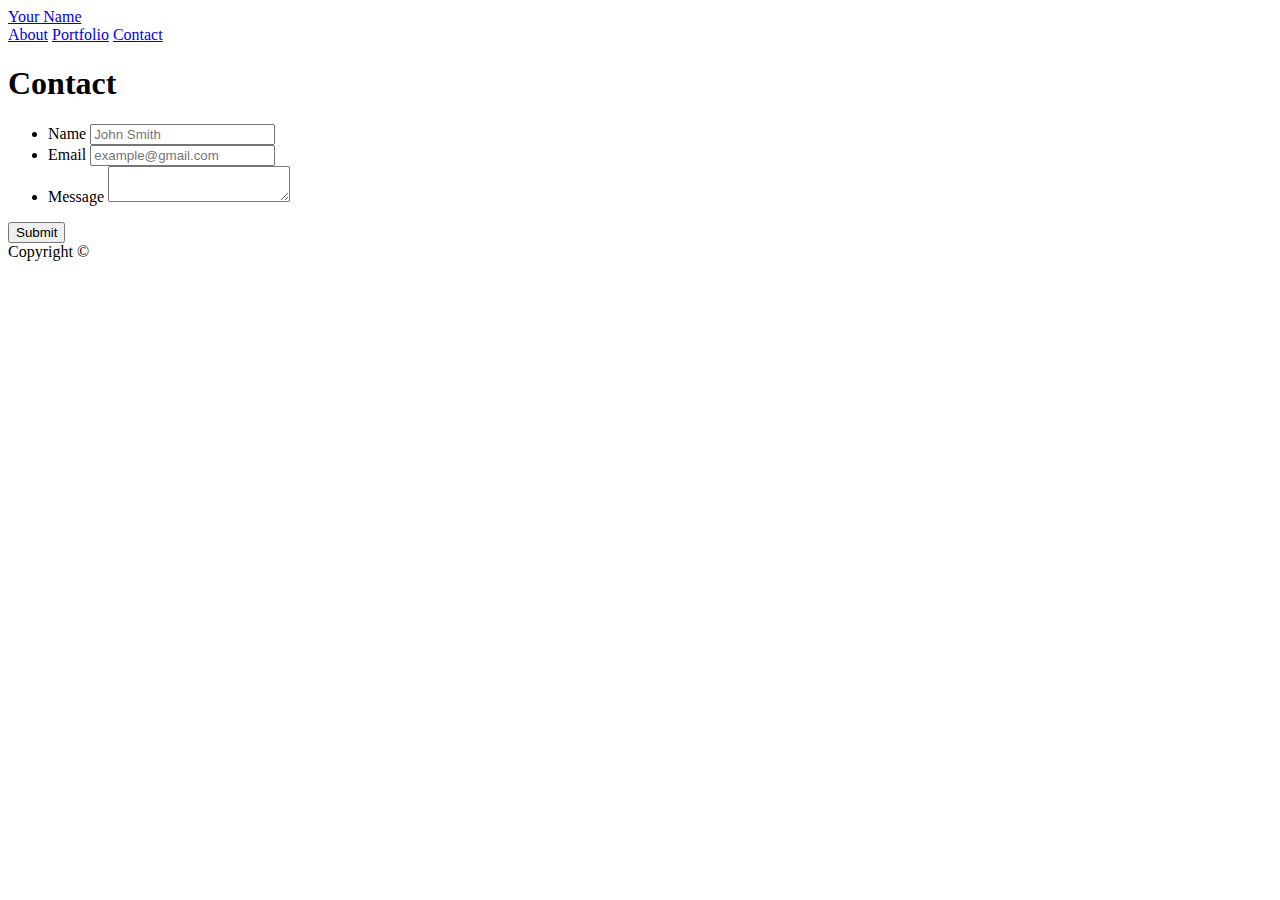
==== contact.html @ 33b29d86 "adding in base files" ====
<!doctype html>
<html lang="en-us">

<head>
  <meta charset="UTF-8">
  <title>Contact | Your Name</title>
  <link rel="stylesheet" type="text/css" href="assets/css/style.css">
</head>

<body>

  <header id="masthead">
    <div class="container">
      <a href="index.html" id="logo">Your Name</a>
      <nav>
        <a href="index.html">About</a>
        <a href="portfolio.html">Portfolio</a>
        <a href="contact.html">Contact</a>
      </nav>
    </div>
  </header>

  <div id="main-container" class="container">
    <section class="main-section">
      <h1>Contact</h1>

      <form id="contact-form">
        <ul>
          <li>
            <label for="name">Name</label>
            <input type="text" id="name" name="name" placeholder="John Smith" required="required">
          </li>
          <li>
            <label for="email">Email</label>
            <input type="email" id="email" name="email" placeholder="example@gmail.com" required="required">
          </li>
          <li>
            <label for="message">Message</label>
            <textarea id="message" name="message" required="required"></textarea>
          </li>
        </ul>
        <input type="submit">
      </form>

    </section>

  </div>

  <footer>
    <div class="container">
      Copyright &copy; 
    </div>
  </footer>
</body>

</html>
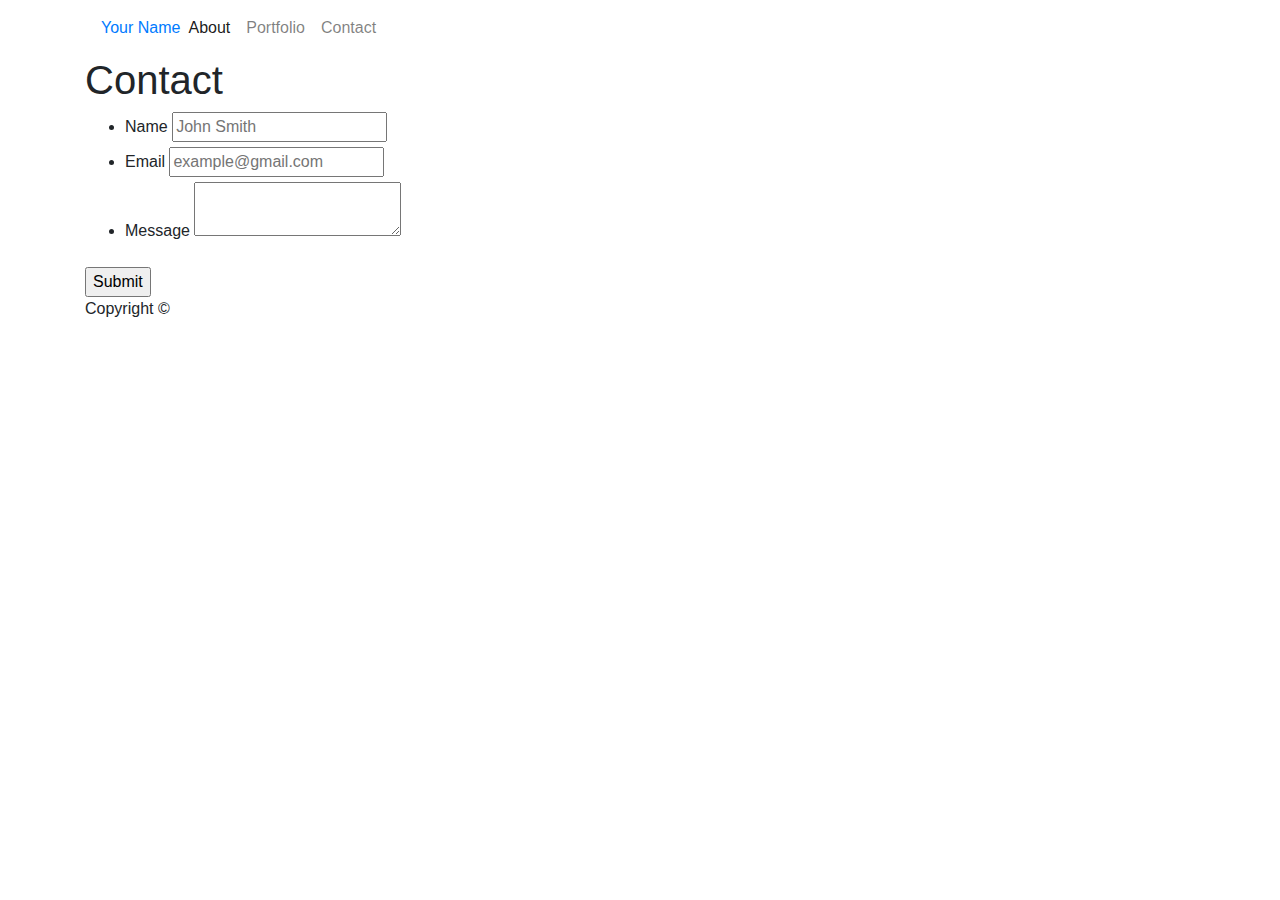
==== commit 4dc29119: "Updating Files" ====
--- a/contact.html
+++ b/contact.html
@@ -3,22 +3,36 @@
 
 <head>
   <meta charset="UTF-8">
-  <title>Contact | Your Name</title>
+  <title>About | Your Name</title>
+  <link rel="stylesheet" href="https://maxcdn.bootstrapcdn.com/bootstrap/4.0.0/css/bootstrap.min.css">
   <link rel="stylesheet" type="text/css" href="assets/css/style.css">
 </head>
-
-<body>
-
-  <header id="masthead">
-    <div class="container">
-      <a href="index.html" id="logo">Your Name</a>
-      <nav>
-        <a href="index.html">About</a>
-        <a href="portfolio.html">Portfolio</a>
-        <a href="contact.html">Contact</a>
-      </nav>
-    </div>
-  </header>
+            
+  <body>
+    <header id="masthead">
+          <div class="container">
+            <nav class="navbar navbar-expand-lg navbar-light bg-light-custom">
+              <a class="navbar-brand-custom" href="index.html">Your Name</a>
+              <button class="navbar-toggler" type="button" data-toggle="collapse" data-target="#navbarNav" aria-controls="navbarNav" aria-expanded="false" aria-label="Toggle navigation">
+              <span class="navbar-toggler-icon"></span>
+              </button>
+              <div class="collapse navbar-collapse" id="navbarNav">
+                <ul class="navbar-nav">
+               <li class="nav-item active">
+               <!-- The links of navbar -->
+                <a class="nav-link" href="index.html">About <span class="sr-only">(current)</span></a>
+               </li>
+                <li class="nav-item">
+                 <a class="nav-link" href="portfolio.html">Portfolio</a>
+                </li>
+                <li class="nav-item">
+                <a class="nav-link" href="contact.html">Contact</a>
+               </li>
+                </ul>
+              </div>
+            </nav>   
+          </div>
+      </header>
 
   <div id="main-container" class="container">
     <section class="main-section">
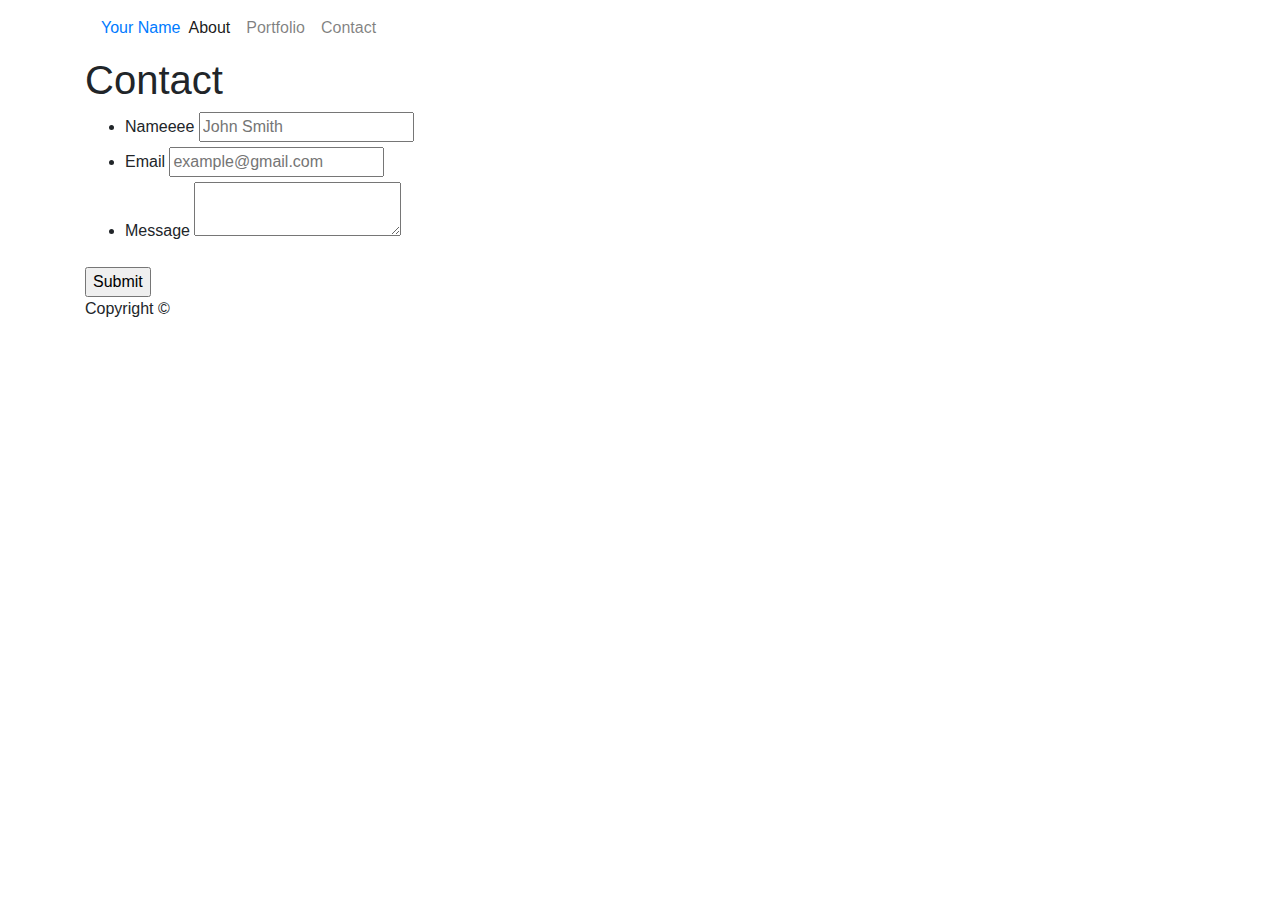
==== commit d27fc589: "testing" ====
--- a/contact.html
+++ b/contact.html
@@ -4,6 +4,8 @@
 <head>
   <meta charset="UTF-8">
   <title>About | Your Name</title>
+  <script src="https://ajax.googleapis.com/ajax/libs/jquery/3.2.1/jquery.min.js"></script>
+  <script src="https://maxcdn.bootstrapcdn.com/bootstrap/3.3.7/js/bootstrap.min.js"> </script>
   <link rel="stylesheet" href="https://maxcdn.bootstrapcdn.com/bootstrap/4.0.0/css/bootstrap.min.css">
   <link rel="stylesheet" type="text/css" href="assets/css/style.css">
 </head>
@@ -41,7 +43,7 @@
       <form id="contact-form">
         <ul>
           <li>
-            <label for="name">Name</label>
+            <label for="name">Nameeee</label>
             <input type="text" id="name" name="name" placeholder="John Smith" required="required">
           </li>
           <li>
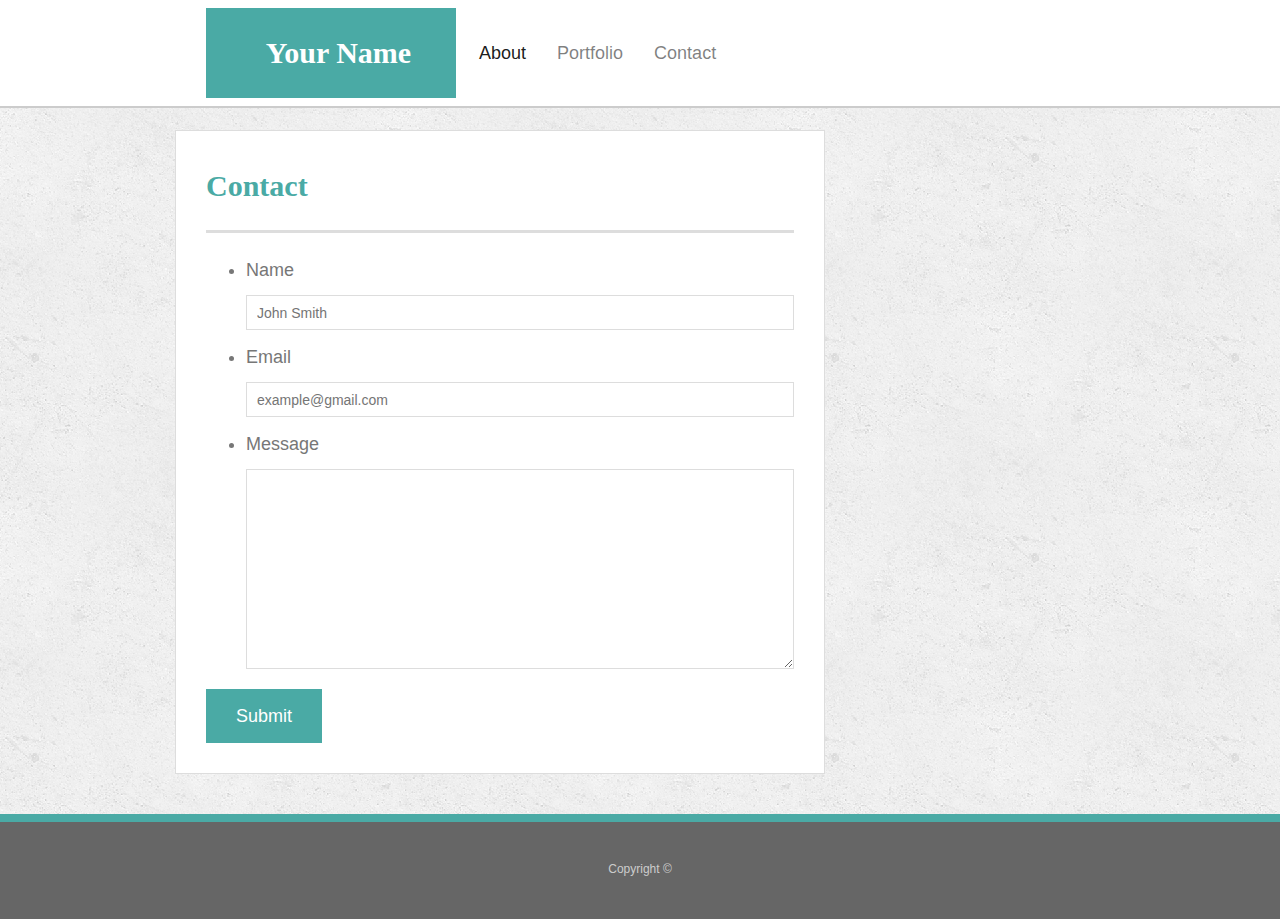
==== commit 1d0e764c: "reworked folder structure" ====
--- a/contact.html
+++ b/contact.html
@@ -7,7 +7,7 @@
   <script src="https://ajax.googleapis.com/ajax/libs/jquery/3.2.1/jquery.min.js"></script>
   <script src="https://maxcdn.bootstrapcdn.com/bootstrap/3.3.7/js/bootstrap.min.js"> </script>
   <link rel="stylesheet" href="https://maxcdn.bootstrapcdn.com/bootstrap/4.0.0/css/bootstrap.min.css">
-  <link rel="stylesheet" type="text/css" href="assets/css/style.css">
+  <link rel="stylesheet" type="text/css" href="files/css/style.css">
 </head>
             
   <body>
@@ -43,7 +43,7 @@
       <form id="contact-form">
         <ul>
           <li>
-            <label for="name">Nameeee</label>
+            <label for="name">Name</label>
             <input type="text" id="name" name="name" placeholder="John Smith" required="required">
           </li>
           <li>
--- a/files/css/style.css
+++ b/files/css/style.css
@@ -0,0 +1,244 @@
+body {
+  font-family: Arial, "Helvetica Neue", Helvetica, sans-serif;
+  font-size: 18px;
+  line-height: 34px;
+  color: #777;
+  background: url("../images/concrete_seamless.png");
+}
+
+* {
+  box-sizing: border-box;
+  margin: 0;
+}
+
+/* sticky footer styling */
+
+/* https://css-tricks.com/snippets/css/sticky-footer/ */
+
+html,
+body {
+  height: 100%;
+}
+
+.wrapper {
+  height: auto !important;
+  height: 100%;
+  min-height: 100%;
+  margin: 0 auto -105px;
+}
+
+footer,
+.push {
+  height: 105px;
+}
+
+/* end sticky footer styling */
+
+/* start hover styling */
+
+#logo:hover,
+input[type=submit]:hover {
+  background: #5e7f7e;
+}
+
+.navbar-brand-custom:hover {
+  color: #5e7f7e;
+}
+
+.navbar-brand-custom:active {
+  color: #999;
+}
+
+nav
+.social:hover {
+  cursor: pointer;
+  opacity: 0.8;
+}
+
+/* end hover styling */
+
+/* general styling */
+
+.container {
+  width: 100%;
+  max-width: 960px;
+  margin: 0 auto;
+  clear: both;
+}
+
+h1,
+h2,
+h3,
+p {
+  margin-bottom: 20px;
+}
+
+p:last-child {
+  margin-bottom: 0;
+}
+
+h1,
+h2,
+h3 {
+  font-family: Georgia, Times, "Times New Roman", serif;
+  font-weight: 700;
+  color: #4aaaa5;
+}
+
+h1 {
+  padding-bottom: 20px;
+  font-size: 30px;
+  line-height: 49px;
+  border-bottom: 3px solid #ddd;
+}
+
+h2,
+h3 {
+  font-size: 22px;
+}
+
+/* header */
+
+#masthead {
+  position: fixed;
+  z-index: 99;
+  width: 100%;
+  margin: 0 0 30px;
+  overflow: auto;
+  color: #fff;
+  background: #fff;
+  border-bottom: 2px solid #ccc;
+}
+
+.navbar-brand-custom {
+  float: left;
+  width: 250px;
+  height: 90px;
+  font-family: Georgia, Times, "Times New Roman", serif;
+  font-size: 30px;
+  font-weight: 700;
+  line-height: 90px;
+  color: #fff;
+  text-align: center;
+  text-decoration: none;
+  background: #4aaaa5;
+}
+
+#navbarNav{
+  background-color: #fff;
+}
+
+nav a {
+  display: inline-block;
+  padding-left: 15px;
+  margin-left: 15px;
+  line-height: 18px;
+  color: #999;
+  text-decoration: none;
+  border-left: 1px solid #efefef;
+  background-color: #fff;
+}
+
+nav a:first-child {
+  border-left: 0 none;
+}
+
+/* footer */
+
+footer {
+  padding: 30px 0;
+  clear: both;
+  font-size: 12px;
+  color: #fff;
+  color: #ccc;
+  text-align: center;
+  background: #666;
+  border-top: 8px solid #4aaaa5;
+}
+
+/* sidebar */
+
+.sidebar {
+  float: right;
+  width: 100%;
+  max-width: 270px;
+  padding: 30px;
+  margin-bottom: 20px;
+  background: #fff;
+  border: 1px solid #ddd;
+}
+
+h3,
+.sidebar h2 {
+  padding-bottom: 20px;
+  margin-bottom: 15px;
+  line-height: 22px;
+  border-bottom: 2px solid #eee;
+}
+
+.social {
+  width: 62px;
+  height: 62px;
+  margin-top: 8px;
+  margin-right: 5px;
+}
+
+.social:last-child {
+  margin-right: 0;
+}
+
+/* main */
+
+#main-container {
+  padding-top: 130px;
+}
+
+.main-section {
+  float: left;
+  width: 100%;
+  max-width: 650px;
+  padding: 30px;
+  margin: 0 0 40px;
+  background: #fff;
+  border: 1px solid #ddd;
+}
+
+/* contact page */
+
+#contact-form ul {
+  margin-bottom: 20px;
+}
+
+#contact-form li {
+  margin-bottom: 10px;
+}
+
+label,
+input[type=text],
+input[type=email],
+textarea {
+  display: block;
+  width: 100%;
+}
+
+input[type=text],
+input[type=email],
+textarea {
+  height: 35px;
+  padding: 0 10px;
+  font-size: 14px;
+  border: 1px solid #ddd;
+}
+
+textarea {
+  height: 200px;
+}
+
+input[type=submit] {
+  padding: 10px 30px;
+  font-size: 18px;
+  color: #fff;
+  cursor: pointer;
+  background: #4aaaa5;
+  border: 0 none;
+}